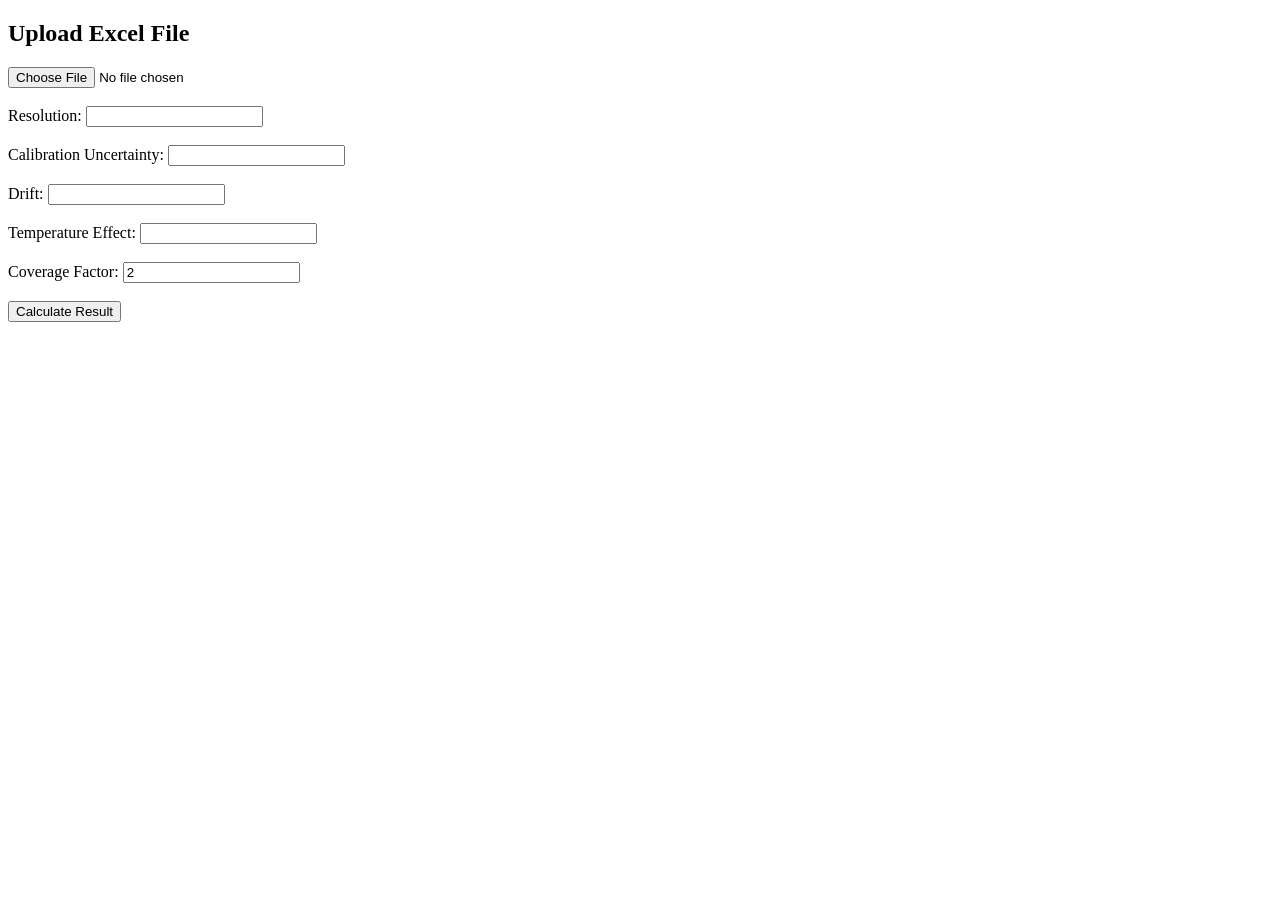
==== templates/index.html @ f5ee8f08 "first commit" ====
<!DOCTYPE html>
<html>
<head>
<title>Uncertainty Analysis</title>
</head>

<body>

<h2>Upload Excel File</h2>

<form action="/calculate"
method="POST"
enctype="multipart/form-data">

<input type="file"
name="excel"
required>

<br><br>

Resolution:
<input type="number"
step="any"
name="resolution"
required>

<br><br>

Calibration Uncertainty:
<input type="number"
step="any"
name="calibration"
required>

<br><br>

Drift:
<input type="number"
step="any"
name="drift"
required>

<br><br>

Temperature Effect:
<input type="number"
step="any"
name="temperature"
required>

<br><br>

Coverage Factor:
<input type="number"
step="any"
name="k"
value="2">

<br><br>

<button type="submit">
Calculate Result
</button>

</form>

</body>
</html>
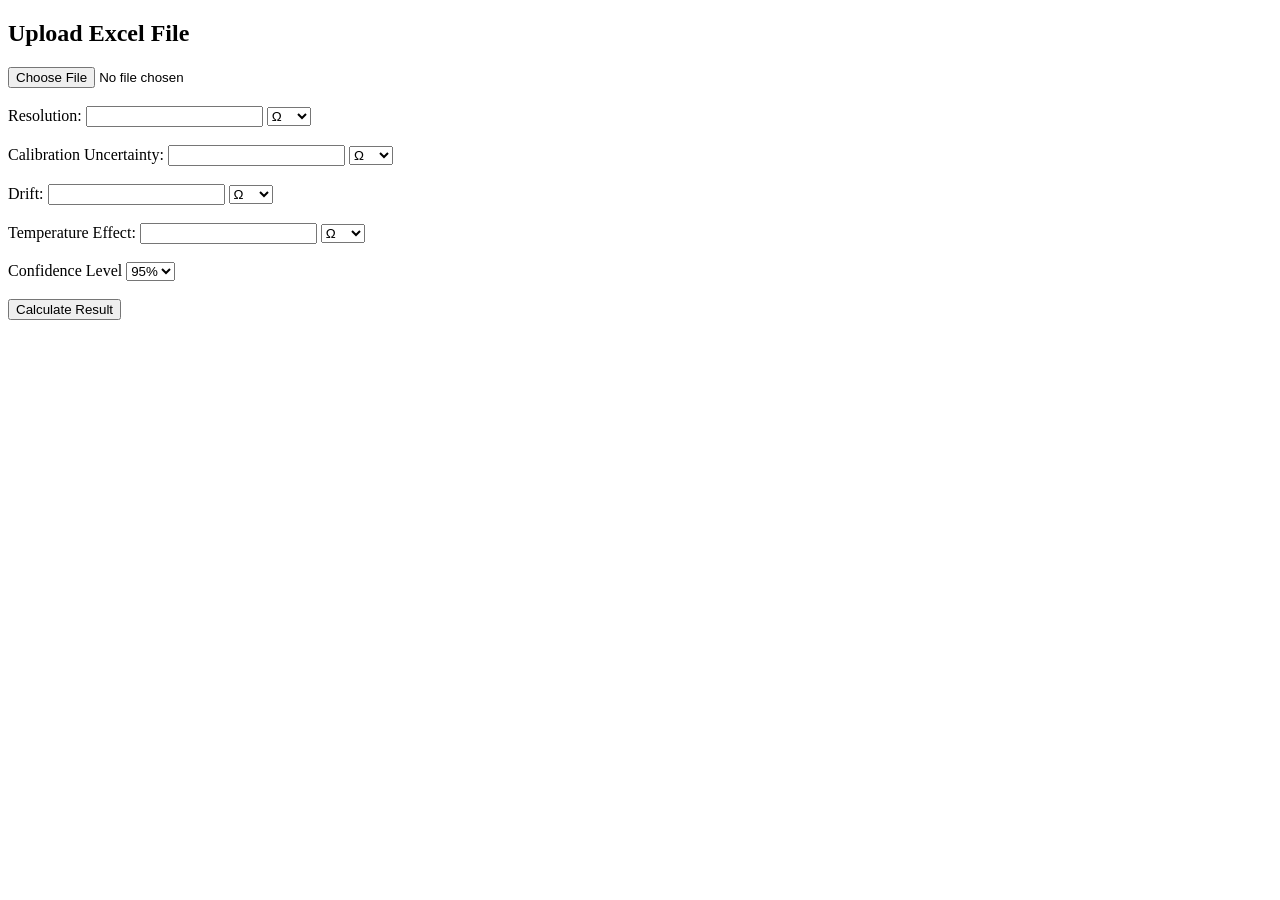
==== commit 9955db4e: "added si units and coverage factor calculation" ====
--- a/templates/index.html
+++ b/templates/index.html
@@ -19,18 +19,32 @@
 <br><br>
 
 Resolution:
-<input type="number"
-step="any"
-name="resolution"
-required>
+<input type="number" step="any" name="resolution" required>
+
+<select name="resolution_unit">
+    <option value="Ω">Ω</option>
+    <option value="kΩ">kΩ</option>
+    <option value="MΩ">MΩ</option>
+    <option value="V">V</option>
+    <option value="mV">mV</option>
+    <option value="A">A</option>
+    <option value="mA">mA</option>
+</select>
 
 <br><br>
 
 Calibration Uncertainty:
-<input type="number"
-step="any"
-name="calibration"
-required>
+<input type="number" step="any" name="calibration" required>
+
+<select name="calibration_unit">
+    <option value="Ω">Ω</option>
+    <option value="kΩ">kΩ</option>
+    <option value="MΩ">MΩ</option>
+    <option value="V">V</option>
+    <option value="mV">mV</option>
+    <option value="A">A</option>
+    <option value="mA">mA</option>
+</select>
 
 <br><br>
 
@@ -39,6 +53,15 @@
 step="any"
 name="drift"
 required>
+<select name="drift_unit">
+    <option value="Ω">Ω</option>
+    <option value="kΩ">kΩ</option>
+    <option value="MΩ">MΩ</option>
+    <option value="V">V</option>
+    <option value="mV">mV</option>
+    <option value="A">A</option>
+    <option value="mA">mA</option>
+</select>
 
 <br><br>
 
@@ -47,14 +70,26 @@
 step="any"
 name="temperature"
 required>
+<select name="temperature_unit">
+    <option value="Ω">Ω</option>
+    <option value="kΩ">kΩ</option>
+    <option value="MΩ">MΩ</option>
+    <option value="V">V</option>
+    <option value="mV">mV</option>
+    <option value="A">A</option>
+    <option value="mA">mA</option>
+</select>
 
 <br><br>
 
-Coverage Factor:
-<input type="number"
-step="any"
-name="k"
-value="2">
+
+<label>Confidence Level</label>
+
+<select name="confidence">
+    <option value="90">90%</option>
+    <option value="95" selected>95%</option>
+    <option value="99">99%</option>
+</select>
 
 <br><br>
 
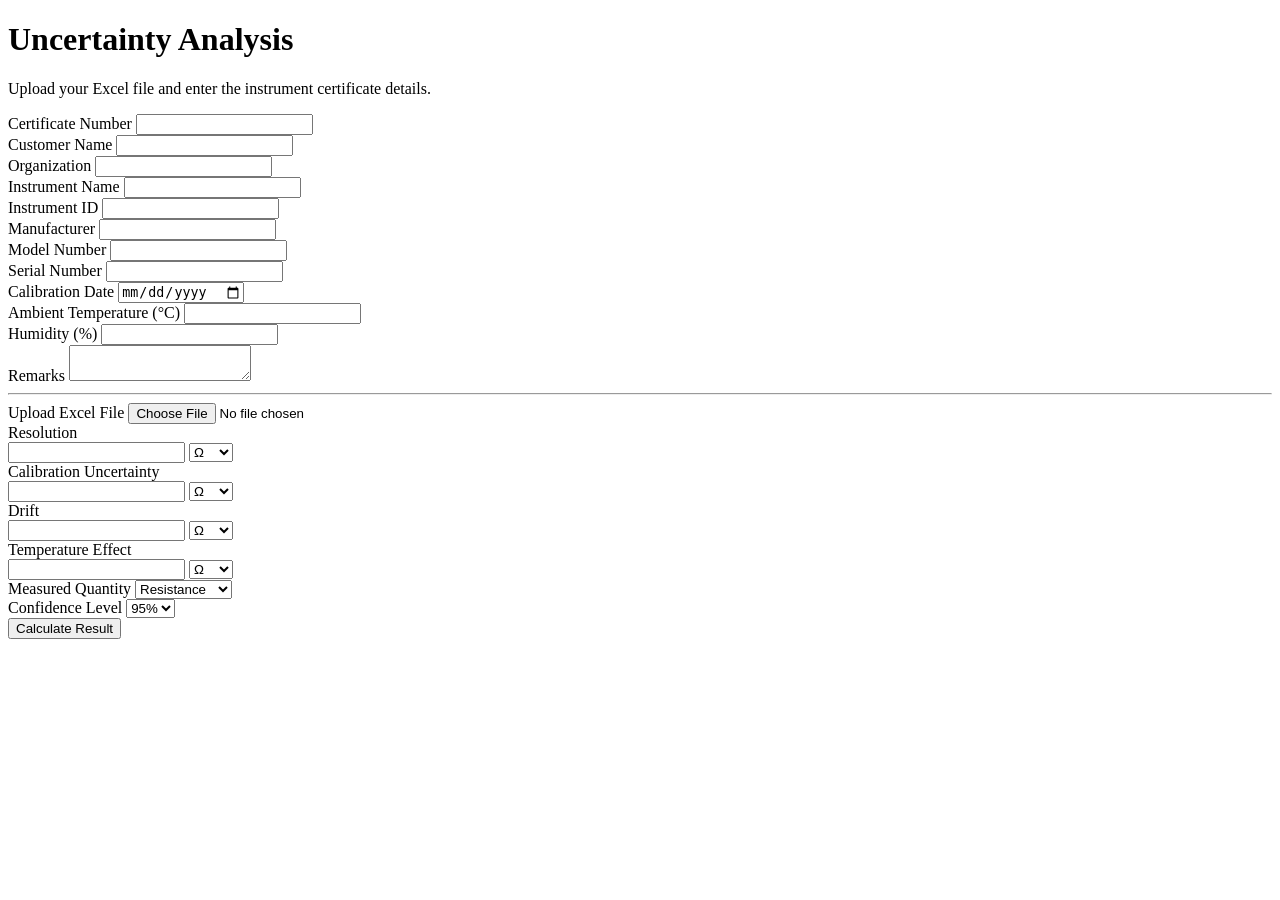
==== commit dbad6f2b: "added D-SI metadta in certificate for machine readability" ====
--- a/templates/index.html
+++ b/templates/index.html
@@ -1,103 +1,171 @@
-<!DOCTYPE html>
+﻿<!doctype html>
 <html>
-<head>
-<title>Uncertainty Analysis</title>
-</head>
+  <head>
+    <title>Uncertainty Analysis</title>
+    <link
+      rel="stylesheet"
+      href="{{ url_for('static', filename='style.css') }}"
+    />
+  </head>
 
-<body>
+  <body>
+    <div class="page-wrapper">
+      <div class="form-card">
+        <header class="form-header">
+          <h1>Uncertainty Analysis</h1>
+          <p class="subtitle">
+            Upload your Excel file and enter the instrument certificate details.
+          </p>
+        </header>
 
-<h2>Upload Excel File</h2>
+        <form action="/calculate" method="POST" enctype="multipart/form-data">
+          <div class="form-grid">
+            <div class="field-row">
+              <label>Certificate Number</label>
+              <input type="text" name="certificate_number" required />
+            </div>
+            <div class="field-row">
+              <label>Customer Name</label>
+              <input type="text" name="customer_name" required />
+            </div>
+            <div class="field-row">
+              <label>Organization</label>
+              <input type="text" name="organization" />
+            </div>
+            <div class="field-row">
+              <label>Instrument Name</label>
+              <input type="text" name="instrument_name" required />
+            </div>
+            <div class="field-row">
+              <label>Instrument ID</label>
+              <input type="text" name="instrument_id" required />
+            </div>
+            <div class="field-row">
+              <label>Manufacturer</label>
+              <input type="text" name="manufacturer" />
+            </div>
+            <div class="field-row">
+              <label>Model Number</label>
+              <input type="text" name="model_number" />
+            </div>
+            <div class="field-row">
+              <label>Serial Number</label>
+              <input type="text" name="serial_number" />
+            </div>
+            <div class="field-row">
+              <label>Calibration Date</label>
+              <input type="date" name="calibration_date" required />
+            </div>
+            <div class="field-row">
+              <label>Ambient Temperature (°C)</label>
+              <input type="number" step="0.01" name="ambient_temperature" />
+            </div>
+            <div class="field-row">
+              <label>Humidity (%)</label>
+              <input type="number" step="0.01" name="humidity" />
+            </div>
+            <div class="field-row field-full">
+              <label>Remarks</label>
+              <textarea name="remarks"></textarea>
+            </div>
+          </div>
 
-<form action="/calculate"
-method="POST"
-enctype="multipart/form-data">
+          <hr />
 
-<input type="file"
-name="excel"
-required>
+          <div class="field-row">
+            <label>Upload Excel File</label>
+            <input type="file" name="excel" required />
+          </div>
 
-<br><br>
+          <div class="form-grid">
+            <div class="field-row">
+              <label>Resolution</label>
+              <div class="inline-control">
+                <input type="number" step="any" name="resolution" required />
+                <select name="resolution_unit">
+                  <option value="Ω">Ω</option>
+                  <option value="kΩ">kΩ</option>
+                  <option value="MΩ">MΩ</option>
+                  <option value="V">V</option>
+                  <option value="mV">mV</option>
+                  <option value="A">A</option>
+                  <option value="mA">mA</option>
+                </select>
+              </div>
+            </div>
+            <div class="field-row">
+              <label>Calibration Uncertainty</label>
+              <div class="inline-control">
+                <input type="number" step="any" name="calibration" required />
+                <select name="calibration_unit">
+                  <option value="Ω">Ω</option>
+                  <option value="kΩ">kΩ</option>
+                  <option value="MΩ">MΩ</option>
+                  <option value="V">V</option>
+                  <option value="mV">mV</option>
+                  <option value="A">A</option>
+                  <option value="mA">mA</option>
+                </select>
+              </div>
+            </div>
+            <div class="field-row">
+              <label>Drift</label>
+              <div class="inline-control">
+                <input type="number" step="any" name="drift" required />
+                <select name="drift_unit">
+                  <option value="Ω">Ω</option>
+                  <option value="kΩ">kΩ</option>
+                  <option value="MΩ">MΩ</option>
+                  <option value="V">V</option>
+                  <option value="mV">mV</option>
+                  <option value="A">A</option>
+                  <option value="mA">mA</option>
+                </select>
+              </div>
+            </div>
+            <div class="field-row">
+              <label>Temperature Effect</label>
+              <div class="inline-control">
+                <input type="number" step="any" name="temperature" required />
+                <select name="temperature_unit">
+                  <option value="Ω">Ω</option>
+                  <option value="kΩ">kΩ</option>
+                  <option value="MΩ">MΩ</option>
+                  <option value="V">V</option>
+                  <option value="mV">mV</option>
+                  <option value="A">A</option>
+                  <option value="mA">mA</option>
+                </select>
+              </div>
+            </div>
+          </div>
 
-Resolution:
-<input type="number" step="any" name="resolution" required>
+          <div class="field-row">
+            <label>Measured Quantity</label>
 
-<select name="resolution_unit">
-    <option value="Ω">Ω</option>
-    <option value="kΩ">kΩ</option>
-    <option value="MΩ">MΩ</option>
-    <option value="V">V</option>
-    <option value="mV">mV</option>
-    <option value="A">A</option>
-    <option value="mA">mA</option>
-</select>
+            <select name="quantity">
+              <option value="Resistance">Resistance</option>
+              <option value="Capacitance">Capacitance</option>
+              <option value="Inductance">Inductance</option>
+              <option value="Voltage">Voltage</option>
+              <option value="Current">Current</option>
+            </select>
+          </div>
 
-<br><br>
+          <div class="field-row">
+            <label>Confidence Level</label>
+            <select name="confidence">
+              <option value="90">90%</option>
+              <option value="95" selected>95%</option>
+              <option value="99">99%</option>
+            </select>
+          </div>
 
-Calibration Uncertainty:
-<input type="number" step="any" name="calibration" required>
-
-<select name="calibration_unit">
-    <option value="Ω">Ω</option>
-    <option value="kΩ">kΩ</option>
-    <option value="MΩ">MΩ</option>
-    <option value="V">V</option>
-    <option value="mV">mV</option>
-    <option value="A">A</option>
-    <option value="mA">mA</option>
-</select>
-
-<br><br>
-
-Drift:
-<input type="number"
-step="any"
-name="drift"
-required>
-<select name="drift_unit">
-    <option value="Ω">Ω</option>
-    <option value="kΩ">kΩ</option>
-    <option value="MΩ">MΩ</option>
-    <option value="V">V</option>
-    <option value="mV">mV</option>
-    <option value="A">A</option>
-    <option value="mA">mA</option>
-</select>
-
-<br><br>
-
-Temperature Effect:
-<input type="number"
-step="any"
-name="temperature"
-required>
-<select name="temperature_unit">
-    <option value="Ω">Ω</option>
-    <option value="kΩ">kΩ</option>
-    <option value="MΩ">MΩ</option>
-    <option value="V">V</option>
-    <option value="mV">mV</option>
-    <option value="A">A</option>
-    <option value="mA">mA</option>
-</select>
-
-<br><br>
-
-
-<label>Confidence Level</label>
-
-<select name="confidence">
-    <option value="90">90%</option>
-    <option value="95" selected>95%</option>
-    <option value="99">99%</option>
-</select>
-
-<br><br>
-
-<button type="submit">
-Calculate Result
-</button>
-
-</form>
-
-</body>
-</html>+          <div class="actions">
+            <button type="submit">Calculate Result</button>
+          </div>
+        </form>
+      </div>
+    </div>
+  </body>
+</html>
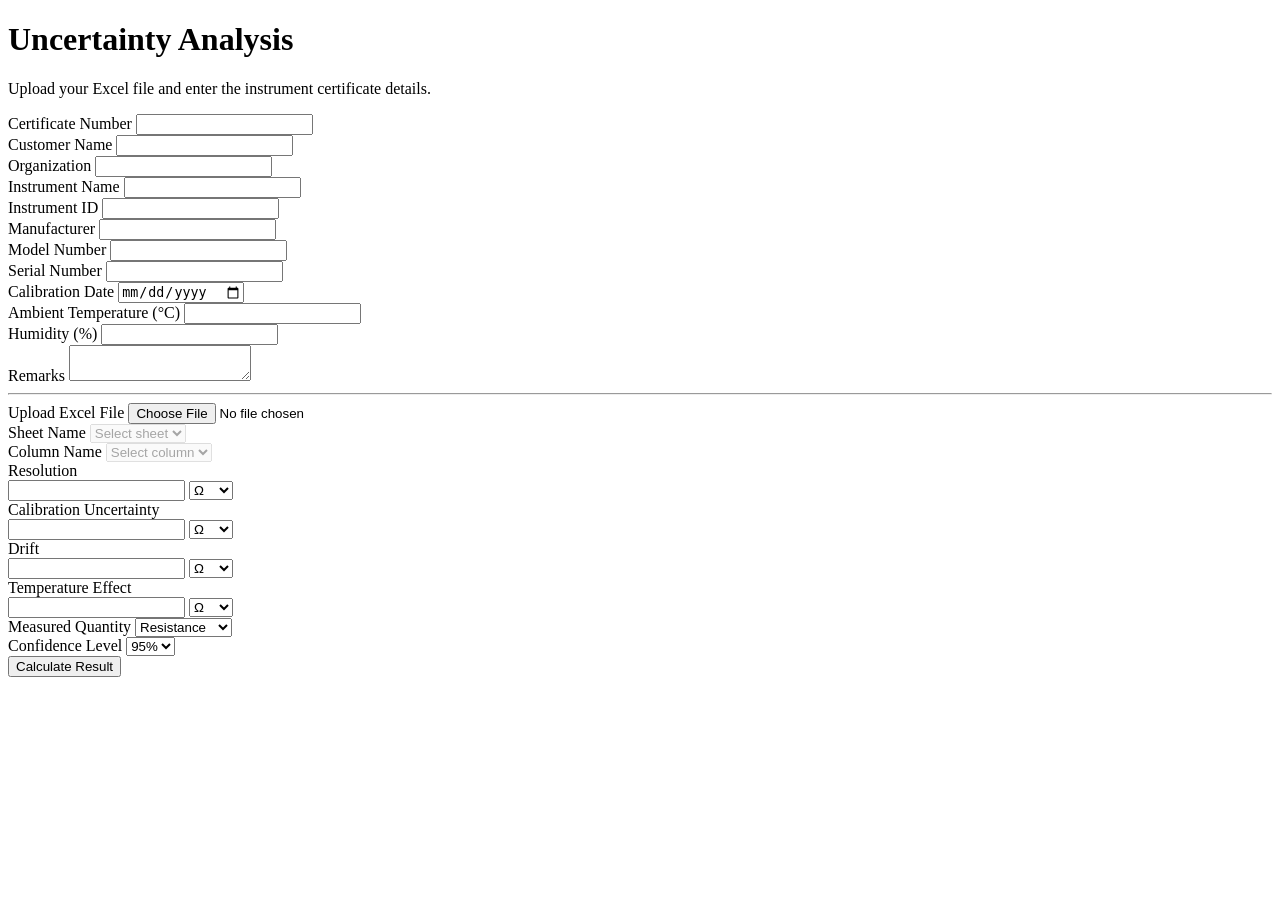
==== commit ec7f2679: "added monte carlo histogram and sheet and column selection featuure and fixed the error of download " ====
--- a/templates/index.html
+++ b/templates/index.html
@@ -77,6 +77,20 @@
             <input type="file" name="excel" required />
           </div>
 
+          <div class="field-row">
+            <label>Sheet Name</label>
+            <select name="sheet_name" disabled>
+              <option value="">Select sheet</option>
+            </select>
+          </div>
+
+          <div class="field-row">
+            <label>Column Name</label>
+            <select name="column_name" disabled>
+              <option value="">Select column</option>
+            </select>
+          </div>
+
           <div class="form-grid">
             <div class="field-row">
               <label>Resolution</label>
@@ -140,9 +154,79 @@
             </div>
           </div>
 
+          <script>
+            document.addEventListener("DOMContentLoaded", function () {
+              const excelInput = document.querySelector("input[name='excel']");
+              const sheetSelect = document.querySelector("select[name='sheet_name']");
+              const columnSelect = document.querySelector("select[name='column_name']");
+
+              const clearSelect = (select, placeholder) => {
+                select.innerHTML = "";
+                const option = document.createElement("option");
+                option.value = "";
+                option.textContent = placeholder;
+                select.appendChild(option);
+              };
+
+              const populateSelect = (select, items, placeholder) => {
+                clearSelect(select, placeholder);
+                items.forEach((item) => {
+                  const option = document.createElement("option");
+                  option.value = item;
+                  option.textContent = item;
+                  select.appendChild(option);
+                });
+                select.disabled = items.length === 0;
+              };
+
+              const fetchMetadata = async (sheetName) => {
+                const file = excelInput.files[0];
+                if (!file) {
+                  clearSelect(sheetSelect, "Select sheet");
+                  clearSelect(columnSelect, "Select column");
+                  sheetSelect.disabled = true;
+                  columnSelect.disabled = true;
+                  return;
+                }
+
+                const formData = new FormData();
+                formData.append("excel", file);
+                if (sheetName) {
+                  formData.append("sheet_name", sheetName);
+                }
+
+                try {
+                  const response = await fetch("/excel_meta", {
+                    method: "POST",
+                    body: formData,
+                  });
+                  const data = await response.json();
+
+                  populateSelect(sheetSelect, data.sheets || [], "Select sheet");
+                  populateSelect(columnSelect, data.columns || [], "Select column");
+                } catch (error) {
+                  clearSelect(sheetSelect, "Select sheet");
+                  clearSelect(columnSelect, "Select column");
+                  sheetSelect.disabled = true;
+                  columnSelect.disabled = true;
+                }
+              };
+
+              excelInput.addEventListener("change", () => {
+                fetchMetadata();
+              });
+
+              sheetSelect.addEventListener("change", () => {
+                const sheetValue = sheetSelect.value;
+                if (sheetValue) {
+                  fetchMetadata(sheetValue);
+                }
+              });
+            });
+          </script>
+
           <div class="field-row">
             <label>Measured Quantity</label>
-
             <select name="quantity">
               <option value="Resistance">Resistance</option>
               <option value="Capacitance">Capacitance</option>
